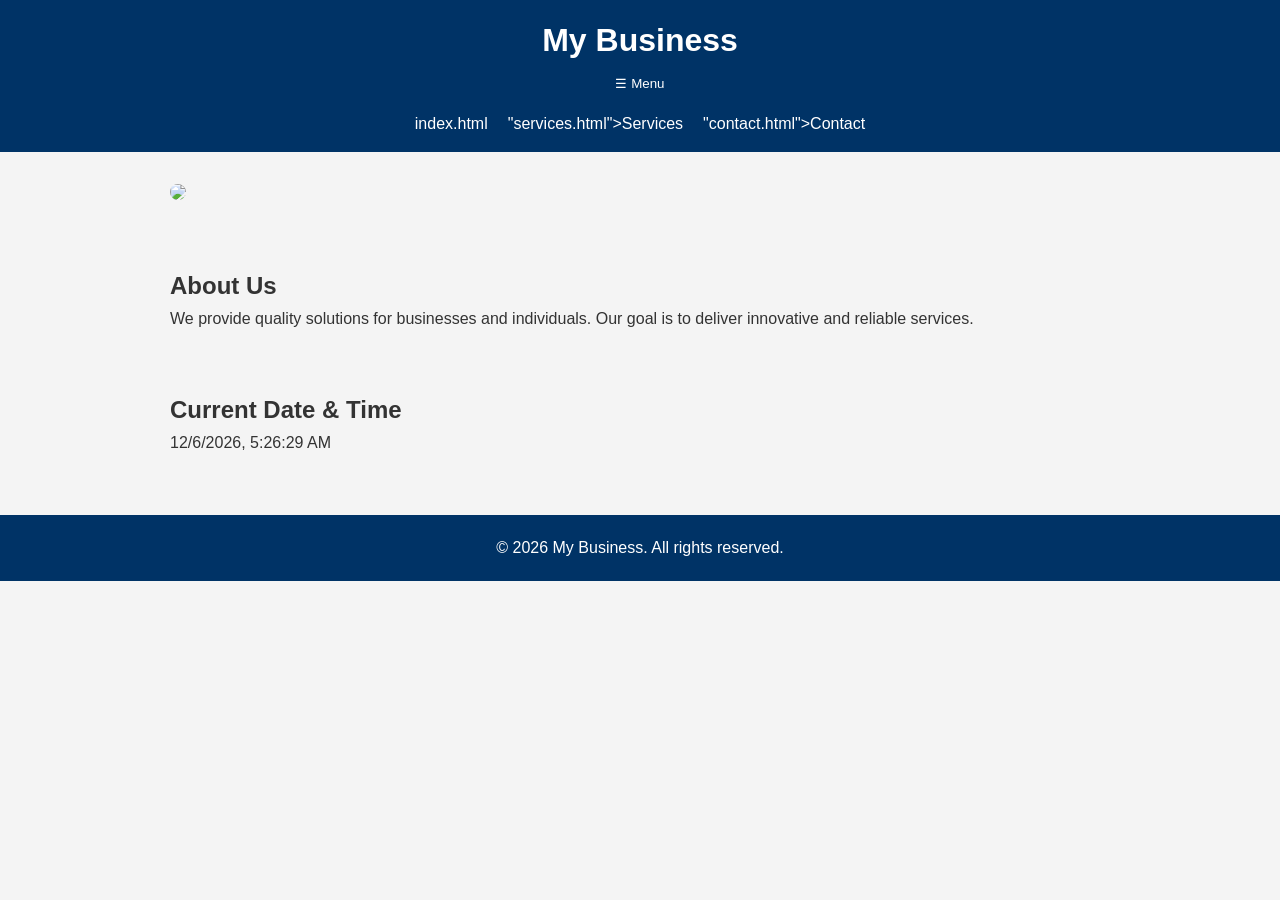
==== index.html @ 53c83e1a "Add files via upload" ====
<!DOCTYPE html>
<html lang="en">
<head>
    <meta charset="UTF-8">
    <meta name="description" content="Professional website showcasing services and contact information.">
    <meta name="viewport" content="width=device-width, initial-scale=1.0">
    <title>My Business - Home</title>
<style>
*{
    margin:0;
    padding:0;
    box-sizing:border-box;
}

body{
    font-family:Arial, sans-serif;
    line-height:1.6;
    background:#f4f4f4;
    color:#333;
}

header{
    background:#003366;
    color:white;
    padding:15px;
    text-align:center;
}

nav ul{
    list-style:none;
    display:flex;
    justify-content:center;
    gap:20px;
    margin-top:10px;
}

nav a{
    color:white;
    text-decoration:none;
    font-weight:bold;
}

section{
    padding:30px;
    max-width:1000px;
    margin:auto;
}

.hero img{
    width:100%;
    border-radius:10px;
}

.card{
    background:white;
    padding:20px;
    margin:15px 0;
    border-radius:10px;
    box-shadow:0 2px 5px rgba(0,0,0,0.1);
}

form{
    display:flex;
    flex-direction:column;
}

input,
textarea{
    padding:10px;
    margin:10px 0;
}

button{
    padding:10px;
    background:#003366;
    color:white;
    border:none;
    cursor:pointer;
}

button:hover{
    background:#0055aa;
}

footer{
    text-align:center;
    padding:20px;
    background:#003366;
    color:white;
    margin-top:30px;
}

#menu-btn{
    display:none;
}

@media(max-width:768px){

    #menu-btn{
        display:block;
        margin:auto;
    }

    nav ul{
        flex-direction:column;
        display:none;
    }

    nav.active ul{
        display:flex;
    }
}

</style>
</head>
<body>

<header>
    <h1>My Business</h1>

    <button id="menuBtn">☰ Menu</button>

    <nav id="navMenu">
        <ul>
            <li>index.html</li>
            <li>"services.html">Services</a></li>
            <li>"contact.html">Contact</a></li>
        </ul>
    </nav>
</header>

<main>

    <section class="hero">
        <img src="images/hero.jpgh2>Welcome to My Business</h2>
        <p id="greeting"></p>
    </section>

    <section>
        <h2>About Us</h2>
        <p>
            We provide quality solutions for businesses and individuals.
            Our goal is to deliver innovative and reliable services.
        </p>
    </section>

    <section>
        <h2>Current Date & Time</h2>
        <p id="datetime"></p>
    </section>

</main>

<footer>
    <p>&copy; 2026 My Business. All rights reserved.</p>
</footer>

<script>
// Mobile Menu Toggle

const menuBtn = document.getElementById("menu-btn");
const navMenu = document.getElementById("nav-menu");

if(menuBtn){
    menuBtn.addEventListener("click", () => {
        navMenu.classList.toggle("active");
    });
}

// Dynamic Greeting

const greeting = document.getElementById("greeting");

if(greeting){
    const hour = new Date().getHours();

    if(hour < 12){
        greeting.textContent = "Good Morning!";
    }
    else if(hour < 18){
        greeting.textContent = "Good Afternoon!";
    }
    else{
        greeting.textContent = "Good Evening!";
    }
}

// Date & Time

const dateTime = document.getElementById("datetime");

if(dateTime){
    setInterval(() => {
        dateTime.textContent = new Date().toLocaleString();
    }, 1000);
}

// Contact Form Validation

const form = document.getElementById("contactForm");

if(form){

    form.addEventListener("submit", function(e){

        e.preventDefault();

        const name = document.getElementById("name").value.trim();
        const email = document.getElementById("email").value.trim();
        const message = document.getElementById("message").value.trim();

        const output = document.getElementById("formMessage");

        if(name === "" || email === "" || message === ""){
            output.textContent = "Please fill in all fields.";
            output.style.color = "red";
            return;
        }

        output.textContent = "Form submitted successfully!";
        output.style.color = "green";

        form.reset();
    });

}
</script>
</body>
</html>
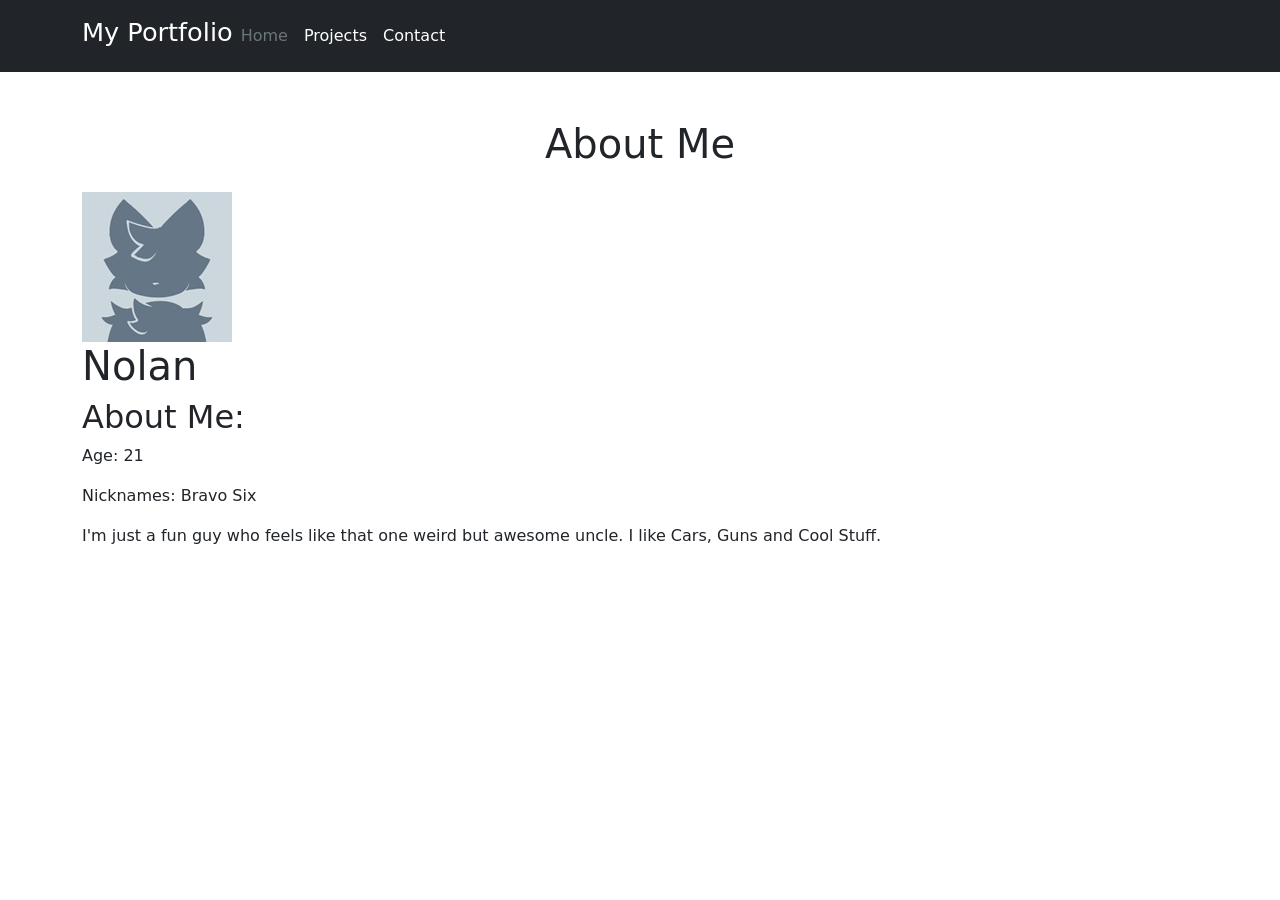
==== commit 503f62be: "Add files via upload" ====
--- a/index.html
+++ b/index.html
@@ -1,229 +1,42 @@
+
 <!DOCTYPE html>
 <html lang="en">
 <head>
-    <meta charset="UTF-8">
-    <meta name="description" content="Professional website showcasing services and contact information.">
-    <meta name="viewport" content="width=device-width, initial-scale=1.0">
-    <title>My Business - Home</title>
-<style>
-*{
-    margin:0;
-    padding:0;
-    box-sizing:border-box;
-}
+  <meta charset="UTF-8">
+  <meta name="viewport" content="width=device-width, initial-scale=1">
+  <title>Bootstrap Card Layout</title>
 
-body{
-    font-family:Arial, sans-serif;
-    line-height:1.6;
-    background:#f4f4f4;
-    color:#333;
-}
-
-header{
-    background:#003366;
-    color:white;
-    padding:15px;
-    text-align:center;
-}
-
-nav ul{
-    list-style:none;
-    display:flex;
-    justify-content:center;
-    gap:20px;
-    margin-top:10px;
-}
-
-nav a{
-    color:white;
-    text-decoration:none;
-    font-weight:bold;
-}
-
-section{
-    padding:30px;
-    max-width:1000px;
-    margin:auto;
-}
-
-.hero img{
-    width:100%;
-    border-radius:10px;
-}
-
-.card{
-    background:white;
-    padding:20px;
-    margin:15px 0;
-    border-radius:10px;
-    box-shadow:0 2px 5px rgba(0,0,0,0.1);
-}
-
-form{
-    display:flex;
-    flex-direction:column;
-}
-
-input,
-textarea{
-    padding:10px;
-    margin:10px 0;
-}
-
-button{
-    padding:10px;
-    background:#003366;
-    color:white;
-    border:none;
-    cursor:pointer;
-}
-
-button:hover{
-    background:#0055aa;
-}
-
-footer{
-    text-align:center;
-    padding:20px;
-    background:#003366;
-    color:white;
-    margin-top:30px;
-}
-
-#menu-btn{
-    display:none;
-}
-
-@media(max-width:768px){
-
-    #menu-btn{
-        display:block;
-        margin:auto;
-    }
-
-    nav ul{
-        flex-direction:column;
-        display:none;
-    }
-
-    nav.active ul{
-        display:flex;
-    }
-}
-
-</style>
+  <!-- Bootstrap 5 CDN -->
+  <link href="https://cdn.jsdelivr.net/npm/bootstrap@5.3.0/dist/css/bootstrap.min.css" rel="stylesheet">
 </head>
 <body>
 
-<header>
-    <h1>My Business</h1>
-
-    <button id="menuBtn">☰ Menu</button>
-
-    <nav id="navMenu">
-        <ul>
-            <li>index.html</li>
-            <li>"services.html">Services</a></li>
-            <li>"contact.html">Contact</a></li>
-        </ul>
-    </nav>
+<header class="p-3 text-bg-dark">  
+<div class="container"> 
+<div class="d-flex flex-wrap align-items-center justify-content-center justify-content-lg-start"> 
+<h1 style="font-size:2vw;">My Portfolio</h1> 
+<ul class="nav col-12 col-lg-auto me-lg-auto mb-2 justify-content-center mb-md-0"> 
+<li><a href="index.html" class="nav-link px-2 text-secondary">Home</a></li>  
+<li><a href="services.html" class="nav-link px-2 text-white">Projects</a></li> 
+<li><a href="contact.html" class="nav-link px-2 text-white">Contact</a></li> 
+</ul> 
+</div> 
+</div> 
+</div> 
 </header>
 
-<main>
+<div class="container py-5">
+  <h1 class="text-center mb-4">About Me</h1>
 
-    <section class="hero">
-        <img src="images/hero.jpgh2>Welcome to My Business</h2>
-        <p id="greeting"></p>
-    </section>
+<img src="pfpicon.jpg" alt="Nolan" width="150" height="150">
+<h1>Nolan</h1>
+<h2>About Me:</h2>
+<p>Age: 21</p>
+<p>Nicknames: Bravo Six</p>
+<p>I'm just a fun guy who feels like that one weird but awesome uncle. I like Cars, Guns and Cool Stuff.</p>
 
-    <section>
-        <h2>About Us</h2>
-        <p>
-            We provide quality solutions for businesses and individuals.
-            Our goal is to deliver innovative and reliable services.
-        </p>
-    </section>
+  </div>
+</div>
 
-    <section>
-        <h2>Current Date & Time</h2>
-        <p id="datetime"></p>
-    </section>
-
-</main>
-
-<footer>
-    <p>&copy; 2026 My Business. All rights reserved.</p>
-</footer>
-
-<script>
-// Mobile Menu Toggle
-
-const menuBtn = document.getElementById("menu-btn");
-const navMenu = document.getElementById("nav-menu");
-
-if(menuBtn){
-    menuBtn.addEventListener("click", () => {
-        navMenu.classList.toggle("active");
-    });
-}
-
-// Dynamic Greeting
-
-const greeting = document.getElementById("greeting");
-
-if(greeting){
-    const hour = new Date().getHours();
-
-    if(hour < 12){
-        greeting.textContent = "Good Morning!";
-    }
-    else if(hour < 18){
-        greeting.textContent = "Good Afternoon!";
-    }
-    else{
-        greeting.textContent = "Good Evening!";
-    }
-}
-
-// Date & Time
-
-const dateTime = document.getElementById("datetime");
-
-if(dateTime){
-    setInterval(() => {
-        dateTime.textContent = new Date().toLocaleString();
-    }, 1000);
-}
-
-// Contact Form Validation
-
-const form = document.getElementById("contactForm");
-
-if(form){
-
-    form.addEventListener("submit", function(e){
-
-        e.preventDefault();
-
-        const name = document.getElementById("name").value.trim();
-        const email = document.getElementById("email").value.trim();
-        const message = document.getElementById("message").value.trim();
-
-        const output = document.getElementById("formMessage");
-
-        if(name === "" || email === "" || message === ""){
-            output.textContent = "Please fill in all fields.";
-            output.style.color = "red";
-            return;
-        }
-
-        output.textContent = "Form submitted successfully!";
-        output.style.color = "green";
-
-        form.reset();
-    });
-
-}
-</script>
 </body>
-</html>+</html>
